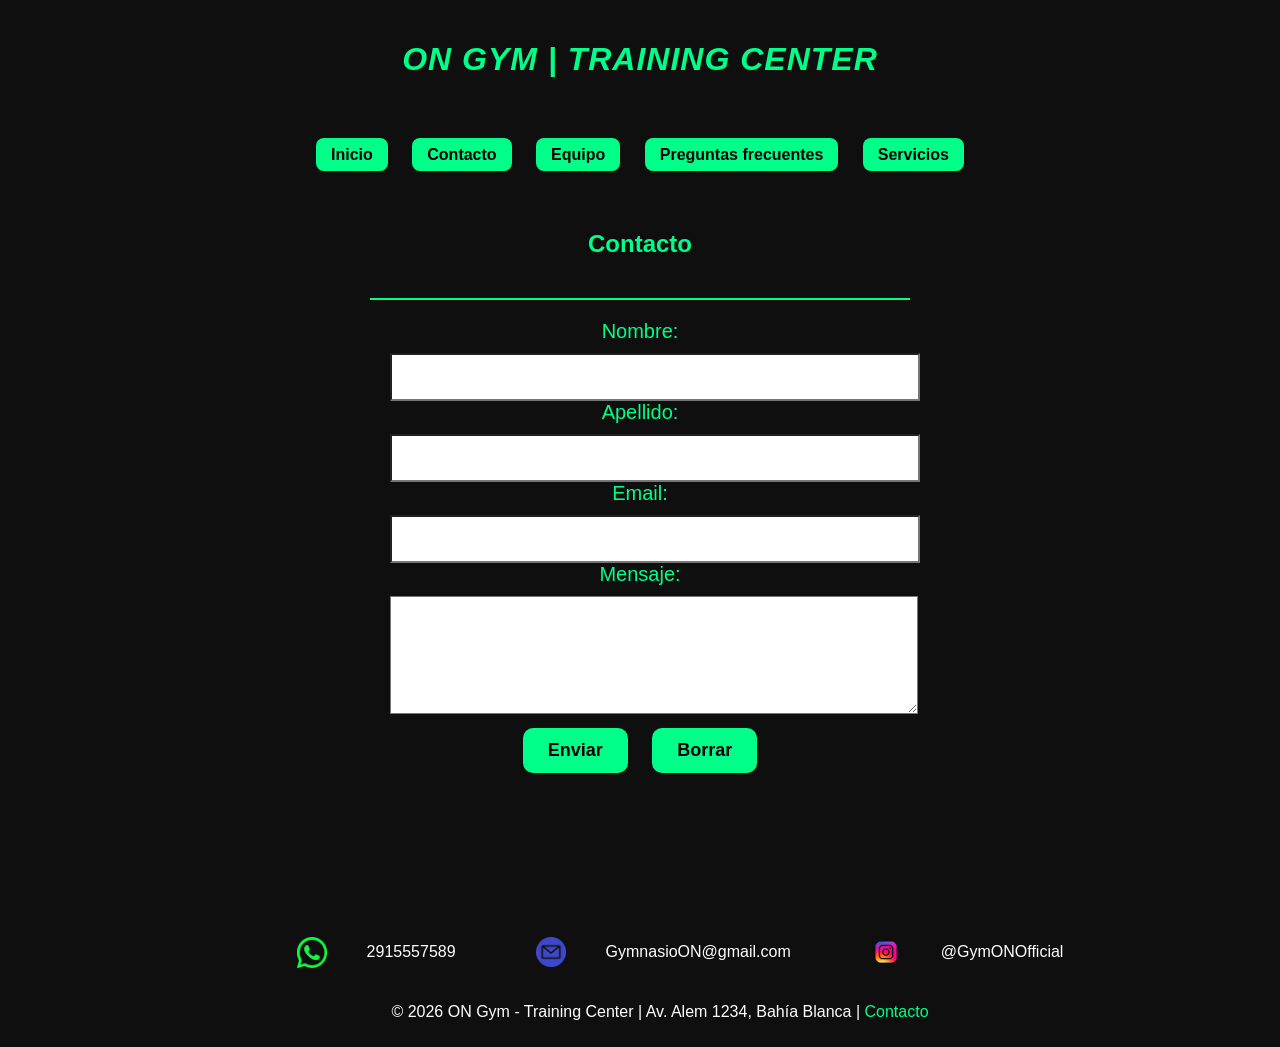
==== pages/contacto.html @ 5bba1bec "Traigo la base del TP1 para el front del tp3" ====
<!DOCTYPE html>
<html lang="es">
<head>
    <meta charset="UTF-8">
    <title>Contacto</title>
    <link rel="stylesheet" href="../css/style.css">
</head>
<body>

<header>
    <h1>ON GYM | Training Center</h1>
</header>

<nav>
    <ul>
        <li><a href="../index.html">Inicio</a></li>
        <li><a href="contacto.html">Contacto</a></li>
        <li><a href="equipo.html">Equipo</a></li>
        <li><a href="faq.html">Preguntas frecuentes</a></li>
        <li><a href="servicios.html">Servicios</a></li>
    </ul>
</nav>

<main>
    <h2>Contacto</h2>

<form class="Form_contacto">
    
    <label for="nombre">Nombre:</label>
    <input type="text" id="nombre" name="nombre" required>


    <label for="apellido">Apellido:</label>
    <input type="text" id="apellido" name="apellido" required>


    <label for="email">Email:</label>
    <input type="email" id="email" name="email" required>

    <label for="mensaje">Mensaje:</label>
    <textarea id="mensaje" name="mensaje" rows="5" required></textarea>

    <button type="submit">Enviar</button>
    <button type="reset">Borrar</button>

</form>
    
</main>

<footer class = "footer">
    <div>
        <p class="Contacto">
        <img class="imagenes_contacto" src="../assets/img/Footer_phone.png" alt="Telefono de Contacto">
            2915557589
        </p>
    </div>
    <div>
        <p class= "Contacto">
            <img class="imagenes_contacto" src="../assets/img/Footer_mail.png" alt="Mail de contacto">
            GymnasioON@gmail.com
        </P>
    </div>
    <div>
        <p class="Contacto">
            <img class="imagenes_contacto" src="../assets/img/Footer_instagram.png" alt="Instagram de contacto">
            @GymONOfficial
        </p>
    </div>
    <div id="Copyright"><p>&copy; 2026 ON Gym - Training Center | Av. Alem 1234, Bahía Blanca | <a href="../pages/contacto.html">Contacto</a> </p></div>

</footer>

</body>
---- css/style.css ----
/* ===== ESTILOS GENERALES ===== */
body {
    background-color: #0f0f0f;
    color: white;
    font-family: Arial, Helvetica, sans-serif;
    margin: 0;
    padding: 0;
}

header {
    text-align: center;
    color: #00ff88;
    padding: 20px;
    /* Agrega fuente especial para los headers */
    font-family: 'Franklin Gothic Medium', 'Arial Narrow', Arial, sans-serif;
    font-weight: bold;
    font-style: italic;
    text-transform: uppercase;
    letter-spacing: 1px;
}

nav ul {
    list-style: none;
    text-align: center;
    padding: 0;
}

nav ul li {
    display: inline-block;
    margin: 10px;
}

nav a {
    text-decoration: none;
    color: black;
    background-color: #00ff88;
    font-weight: bold;
    padding: 8px 15px;
    border-radius: 8px;
}

nav a:hover {
    background-color: #00cc70;
}

main {
    text-align: center;
    padding: 20px;
}

footer {
    text-align: center;
    padding: 20px;
    margin-top: 30px;
    
}

/* Cualquier imagen adentro de un figure se adapta automáticamente */
figure {
    margin: 0 auto;
    text-align: center;
}

figure img {
    width: 100%;
    max-width: 800px;
    border-radius: 10px;
}

/* ===== SERVICIOS ===== */

.servicio {
    display: inline-block;
    width: 300px;
    background-color: #1a1a1a;
    border-radius: 12px;
    margin: 20px;
    padding: 15px;
    text-align: center;
    vertical-align: top;
    box-shadow: 0 0 10px rgba(0, 255, 100, 0.2);

    transition: transform 0.3s ease, box-shadow 0.3s ease;
}

.servicio:hover {
    transform: scale(1.05) translateY(-5px);
    box-shadow: 0 0 20px rgba(0, 255, 100, 0.6);
}

.servicio img {
    width: 100%;
    height: 200px;
    object-fit: cover;
    border-radius: 10px;
}

.titulo-servicio {
    color: #00ff88;
    margin-top: 10px;
}

.descripcion {
    font-size: 14px;
    margin: 10px 0;
}

.precio {
    font-weight: bold;
    color: #ccc;
}

/* ===== PEDIDO ===== */

/* formulario */
form {
    width: 500px;
    margin: 40px auto;
    padding: 20px;
    border-top: 2px solid #00ff88;
}

/* SOLO títulos dentro del form */
form h1 {
    text-align: center;
    margin-top: 20px;
    color: #00ff88;
}

/* campos */
.campo {
    margin-bottom: 15px;
}

label {
    color: #00ff88;
    display: inline-block;
    margin-bottom: 5px;
    font-size: 20px;
}

/* inputs */
input, select, textarea {
    width: 100%;
    padding: 13px;
    margin-top: 5px;
    color: black;
    background-color: white;
    font-size: 16px;
}

/* radios */
.inline input {
    width: auto;
    margin-right: 10px;
}

/* botones */
.botones {
    margin-top: 15px;
    text-align: center;
}

button, .boton {
    padding: 12px 25px;
    margin: 10px;
    background-color: #00ff88;
    color: black;
    border: none;
    font-size: 18px;
    cursor: pointer;

    /* Agregados para INDEX, para que el enlace se vea como botón. */
    text-decoration: none; 
    display: inline-block;
    border-radius: 10px;
    font-weight: bold;
}

button:hover, .boton:hover {
    background-color: #00cc70;
}

/* INDEX: Unifica el color verde para títulos del main y enlaces del footer */
main h2, main h3, article a,footer a {
    color: #00ff88;
    text-decoration: none;
}

/* INDEX: Efecto hover solo para el enlace del footer */
footer a:hover, article a:hover {
    color: #00cc70;
}

/* ===== FAQ ===== */

.faq-item {
    display: inline-block;
    width: 300px;
    background-color: #1a1a1a;
    border-radius: 12px;
    margin: 20px;
    padding: 15px;
    text-align: center;
    vertical-align: top;
    box-shadow: 0 0 10px rgba(0, 255, 100, 0.2);

    transition: transform 0.3s ease, box-shadow 0.3s ease;
}

.faq-item:hover {
    transform: scale(1.05) translateY(-5px);
    box-shadow: 0 0 20px rgba(0, 255, 100, 0.6);
}

.faq-item h3 {
    color: #00ff88;
}


/*PARTE DE LA PAGINA EQUIPO.HTML*/

/*Dejo un gap (espacio) entre una presentacion y otra*/
.equipo{
    margin-bottom: 80px;
}
/*Acomodo el tamanio de imagenes de perfil*/
.Imagen_equipo{
    position:relative;
    width: 500px;
    object-fit: cover;
    display: block;
}
/*Retoco las presentaciones para que no esten tan pegadas y alineo nombres y cargos(texto)*/
.Presentacion{
    width: fit-content;
    margin: 150px;
    align-items:center;
    display:flex;
    flex-direction: column;
    font-size: 35px;
    box-shadow: 0 0 10px rgba(0, 255, 100, 0.2);
}
/*Marco un espaciado en el texto maximo para que no ocupe toda la pantalla*/
.Presentacion p{
    font-size: 20px;
    font-family: 'Open Sans', sans-serif;
    max-width: 60%;
}


/*Modifico el footer de la pagina equipo.html */
.footer{
    display: flex;
    margin: 0;
    justify-content: center;
    gap: 40px;
    width: 100%;
    position: relative; /*Para el absolute del copyright*/
}
/*achico imagenes y ordeno los parrafos del footer*/
.imagenes_contacto{
    width: 30px;
    margin-inline: 40px;
}
/*Alineo los div del footer (ig,mail y num + copyright*/
.Contacto{
    display: flex;
    align-items: center;
    height: 107px;
}
#Copyright{
    position: absolute;
    bottom: 5px;   /* lo pega abajo */
    width: 100%;
    text-align: center;
}
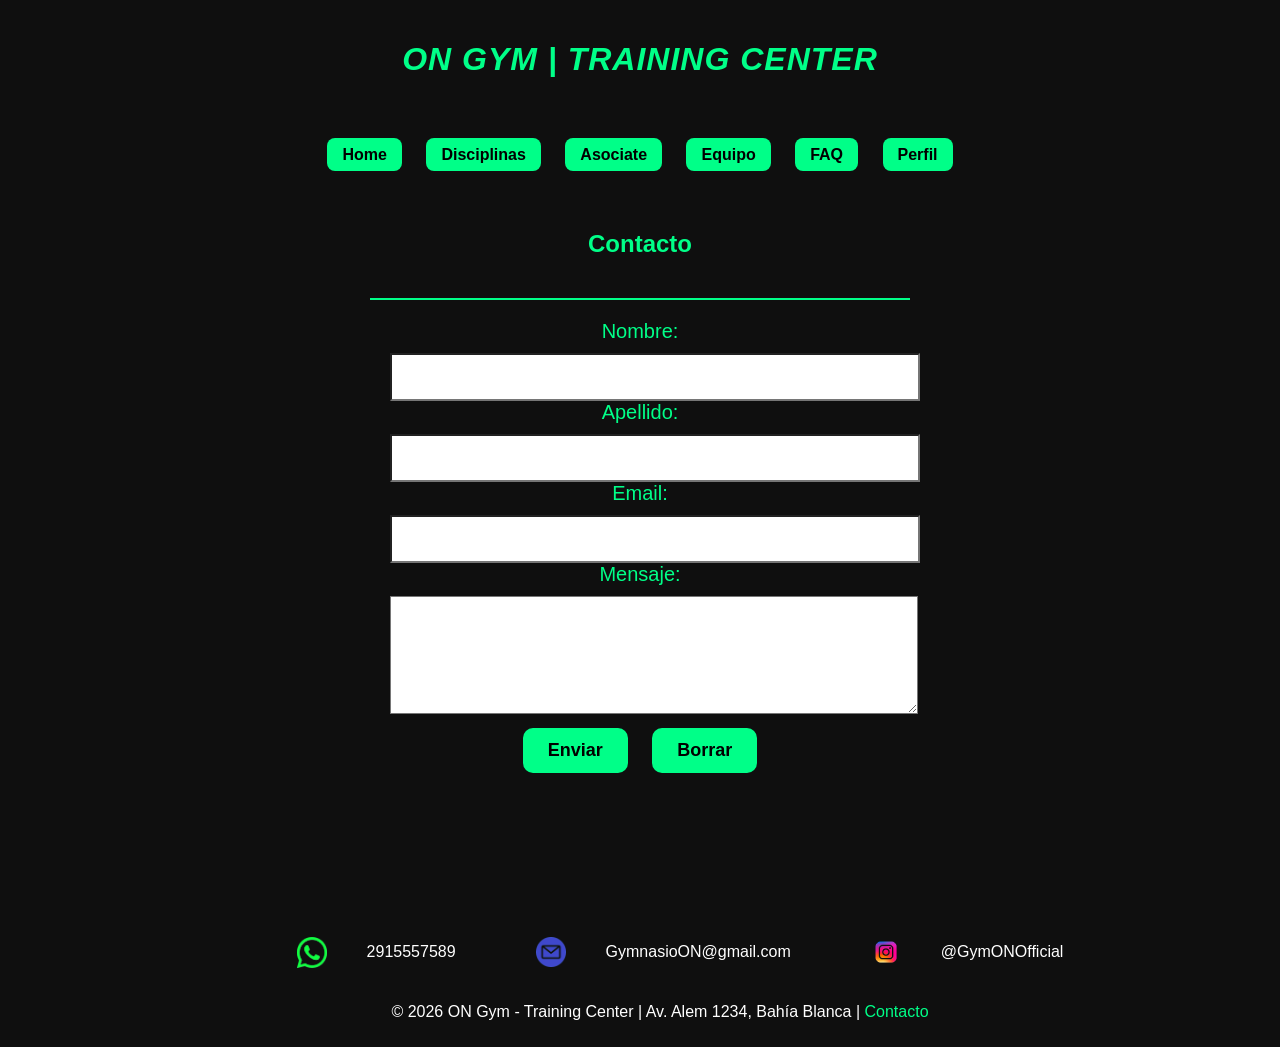
==== commit 57c2bd2f: "armonizacion general del estilo de las paginas" ====
--- a/pages/contacto.html
+++ b/pages/contacto.html
@@ -13,11 +13,12 @@
 
 <nav>
     <ul>
-        <li><a href="../index.html">Inicio</a></li>
-        <li><a href="contacto.html">Contacto</a></li>
-        <li><a href="equipo.html">Equipo</a></li>
-        <li><a href="faq.html">Preguntas frecuentes</a></li>
-        <li><a href="servicios.html">Servicios</a></li>
+        <li><a href="../index.html">Home</a></li>
+        <li><a href="./servicios.html">Disciplinas</a></li>
+        <li><a href="./pedido.html">Asociate</a></li>
+        <li><a href="./equipo.html">Equipo</a></li>
+        <li><a href="./faq.html">FAQ</a></li>
+        <li><a href="./perfil.html">Perfil</a></li>
     </ul>
 </nav>
 
